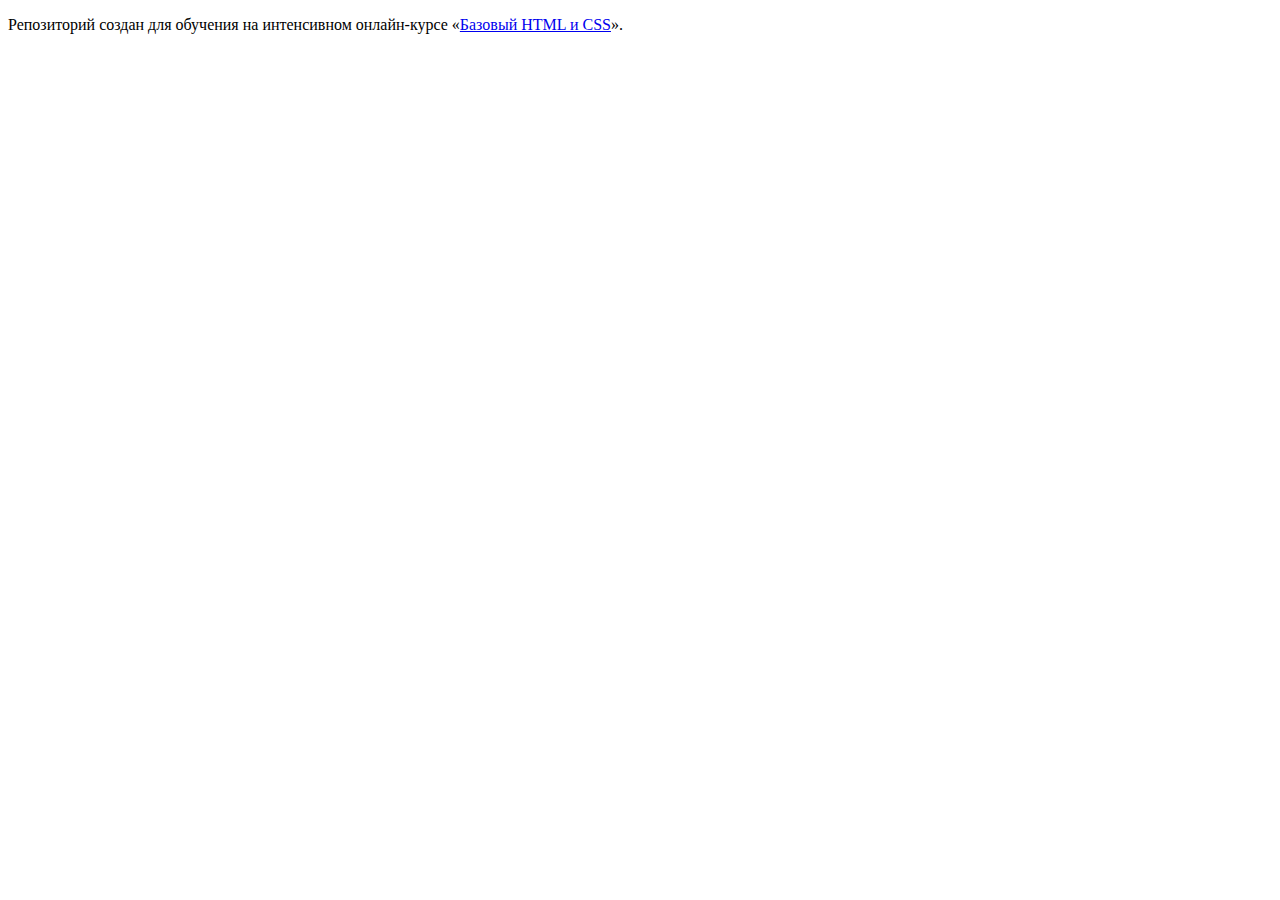
==== index.html @ f1ff5709 ":hatching_chick:" ====
<!DOCTYPE html>
<html lang="ru">
  <head>
    <meta charset="utf-8">
    <title>HTML Academy: Седона</title>
  </head>
  <body>

    <p>Репозиторий создан для обучения на интенсивном онлайн‑курсе «<a href="https://htmlacademy.ru/intensive/htmlcss">Базовый HTML и CSS</a>».</p>

  </body>
</html>
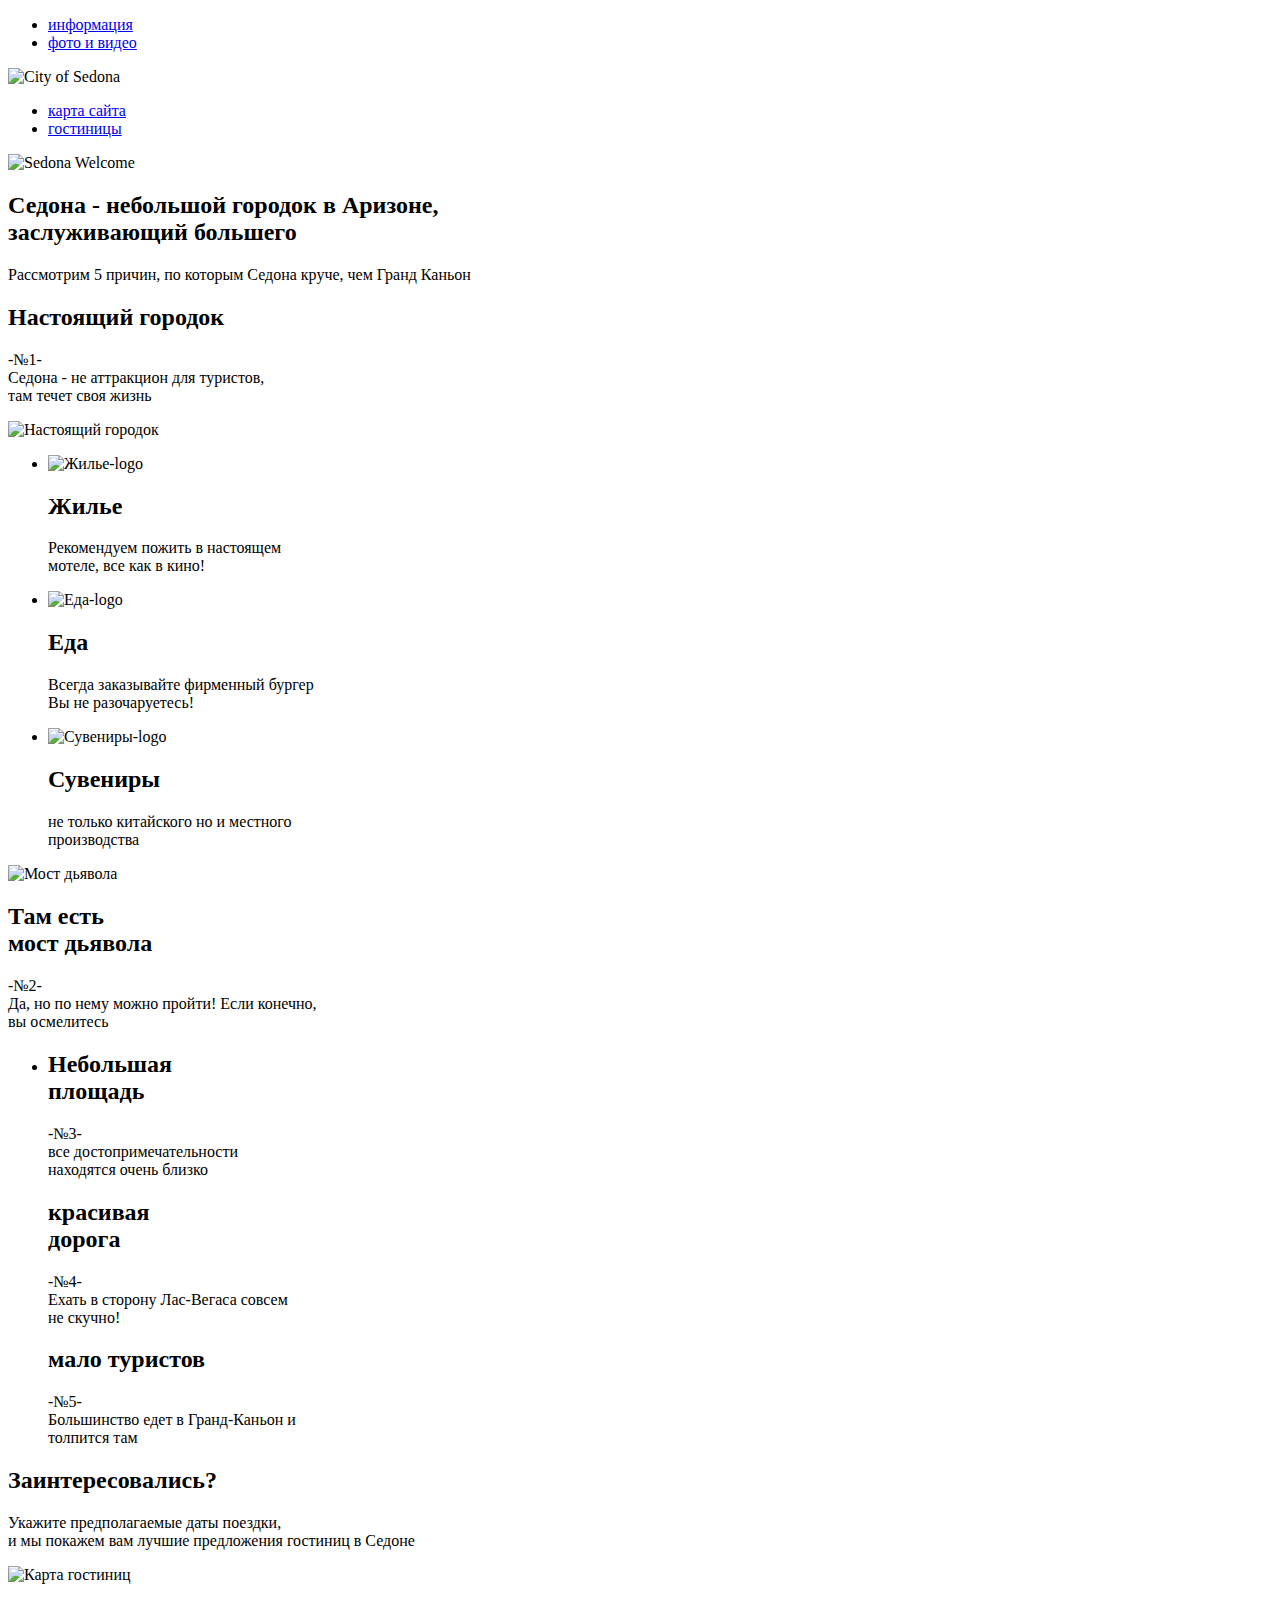
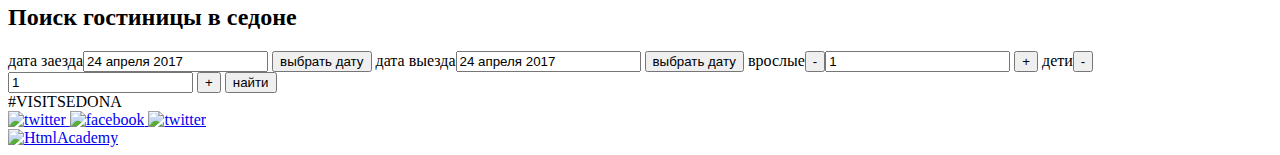
==== commit df134755: "Index.html" ====
--- a/index.html
+++ b/index.html
@@ -3,10 +3,113 @@
   <head>
     <meta charset="utf-8">
     <title>HTML Academy: Седона</title>
+
   </head>
-  <body>
 
-    <p>Репозиторий создан для обучения на интенсивном онлайн‑курсе «<a href="https://htmlacademy.ru/intensive/htmlcss">Базовый HTML и CSS</a>».</p>
+<header class="Sedona-header"><!--Начало шапки -->
+  <nav class="sedona-left-nav">  <!--левая навигация -->
+    <ul>
+    <li><a href="#"> информация </a></li>
+    <li><a href="#"> фото и видео </a></li>
+  </ul>
+    </nav>
+  <img class="Sedona-logo" src="#" alt="City of Sedona"> <!--Седона - лого-->
+  <nav class="sedona-right-nav"> <!--правая навигация -->
+    <ul>
+    <li><a href="#"> карта сайта </a></li>
+    <li><a href="#"> гостиницы</a></li>
+    </ul>
+    </nav>
+  <div class="sedona-introimage">   <!--Контейнер для фонового изображения, заголовка и рекламного слогана. ДОРАБОТАТЬ, Прозрачность-->
+    <img class="Sedona-intro" src="#" alt="Sedona Welcome">
+    </div>
+</header>
+<main class="sedona-main">
+  <article class="Sedona-info"> <!--Блок рекламного содержания главной страницы. -->
+    <h2 class="info-slogan"> Седона - небольшой городок в Аризоне, <br> заслуживающий большего </h2>
+    <p class="info-subslogan">Рассмотрим 5 причин, по которым Седона круче, чем Гранд Каньон  </p>
+    <section class="sedona-sectionblock1"> <!-- СЕКЦИЯ 1 С ИЗОБРАЖЕНИЕМ И ТЕКСТАМИ-->
+      <div class="sectionblock1-about"> <!--Секция с текстом-->
+      <h2 class="sectionblock1-slogan"> Настоящий городок</h2>
+      <p class="sectionblock1-text">-№1- <br>
+      Седона - не аттракцион для туристов, <br> там течет своя жизнь </p>
+        </section>
+      </div>
+      <img class="Sectionblock1-image" src="#" alt="Настоящий городок"> <!--Изображение СЕКЦИИ 1-->
+    </section>
+    <section class="sedona-sectionblock2"> <!--СЕКЦИЯ 2 С ЛОГО И ТЕКСТАМИ-->
+      <ul>
+        <li><img src="#" alt="Жилье-logo">
+          <h2 class="sectionblock2-slogan"> Жилье</h2>
+          <P class="Sectionblock2-text"> Рекомендуем пожить в настоящем <br> мотеле, все как в кино!</p>
+          </li>
+        <li><img src="#" alt="Еда-logo">
+          <h2 class="sectionblock2-slogan"> Еда</h2>
+          <P class="Sectionblock2-text"> Всегда заказывайте фирменный бургер <br> Вы не разочаруетесь!</p>
+          </li>
+        <li><img src="#" alt="Сувениры-logo">
+          <h2 class="sectionblock2-slogan"> Сувениры</h2>
+          <P class="Sectionblock2-text"> не только китайского но и местного <br> производства</p>
+          </li>
+      </ul>
+    <section class="sedona-sectionblock3"> <!--СЕКЦИЯ 3 С ИЗОБРАЖЕНИЕМ И ТЕКСТАМИ-->
+      <img class="Sectionblock3-image" src="#" alt="Мост дьявола"> <!--Изображение СЕКЦИИ 3-->
+      <div class="sectionblock3-about"> <!--Секция с текстом-->
+          <h2 class="sectionblock3-slogan"> Там есть</br> мост дьявола</h2>
+          <p class="sectionblock3-text">-№2- <br>
+            Да, но по нему можно пройти! Если конечно, <br> вы осмелитесь </p>
 
+      </div>
+      </section>
+    <section class="sedona-sectionblock4"> <!--СЕКЦИЯ 4 С ТЕКСТАМИ-->
+        <ul>
+          <li>
+            <h2 class="sectionblock4-slogan"> Небольшая <br> площадь</h2>
+            <P class="Sectionblock4-text"> -№3- <br> все достопримечательности<br>находятся очень близко</p>
+            </li>
+            <h2 class="sectionblock4-slogan"> красивая<br>дорога</h2>
+            <P class="Sectionblock4-text"> -№4-<br>Ехать в сторону Лас-Вегаса совсем <br> не скучно!</p>
+            </li>
+            <h2 class="sectionblock4-slogan"> мало туристов</h2>
+            <P class="Sectionblock4-text"> -№5-<br>Большинство едет в Гранд-Каньон и<br>толпится там</p>
+            </li>
+        </ul>
+    </article>
+  <article class="sedona-hotel"> <!--блок поиска Отеля-->
+    <section class="hotel-text">
+    <h2 class="hotel-slogan"> Заинтересовались?</h2> <!--Вопрос-->
+    <p class="hotel-subslogan"> Укажите предполагаемые даты поездки, <br> и мы покажем вам лучшие предложения гостиниц в Седоне </h2>
+    </section>
+    <img class="hotel-map" src="#" alt="Карта гостиниц" height="500" width="100%"> <!--Выставил пока примерно-->
+    <form class="hotel-form" action="#" method="post">
+      <h2 class="modalform-head">Поиск гостиницы в седоне</h2>
+      <label>дата заезда<input type="text" name="data-entry" value="24 апреля 2017"></label>
+      <button class="Hotel-entry">выбрать дату</button>
+      <label>дата выезда<input type="text" name="data-exit" value="24 апреля 2017"></label>
+      <button class="Hotel-exit">выбрать дату</button>
+      <label>врослые<button class"minus" type="button" name="adult-minus">-</button><input type="text" name="adult-add" value="1"> <button class="plus" name="adult-plus">+</button></label>
+      <label>дети<button class"minus" type="button" name="child-minus">-</button><input type="text" name="child-add" value="1"> <button class="plus" name="child-plus">+</button></label>
+      <button class"hotel-search" type="button" name="search">найти</button>
+    </form> <!--форма с кнопочками-->
+  </article>
+  <footer class="sedona-footer">
+    </footer>
+    <span>#VISITSEDONA</span>
+    <div class="Social">
+      <a class="social-twitter" href="#">
+      <img class="img-twitter" src="#" alt="twitter"> </a>
+      <a class="social-facebook" href="#">
+      <img class="img-facebook" src="#" alt="facebook"> </a>
+      <a class="social-youtube" href="#">
+      <img class="img-youtube" src="#" alt="twitter"> </a>
+      </div>
+      <a class="createdby" href="https://htmlacademy.ru/intensive/htmlcss">
+      <img class="createdby-logo" alt="HtmlAcademy">
+  </footer>
+</main>
   </body>
 </html>
+
+
+
+<!-- H2 и H3 - задать размер и шрифт, цвет указывать через селетор класса>
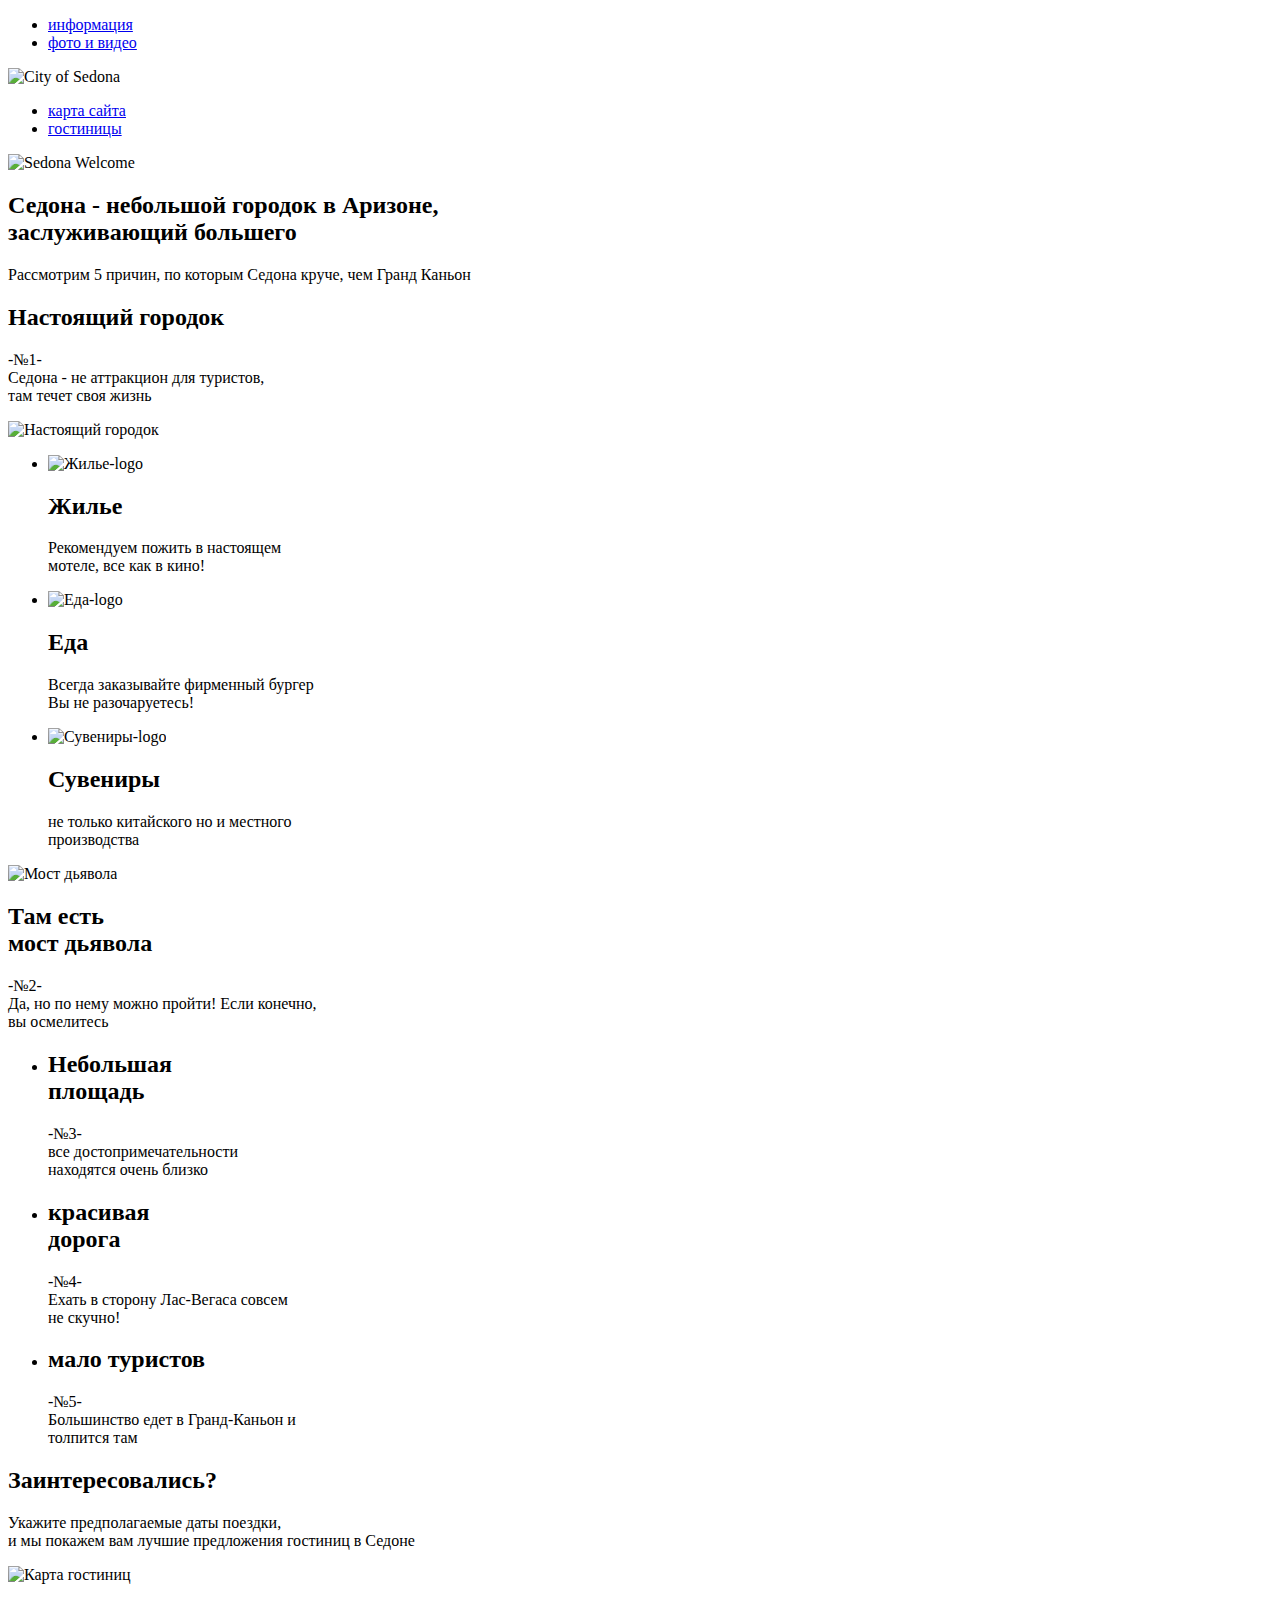
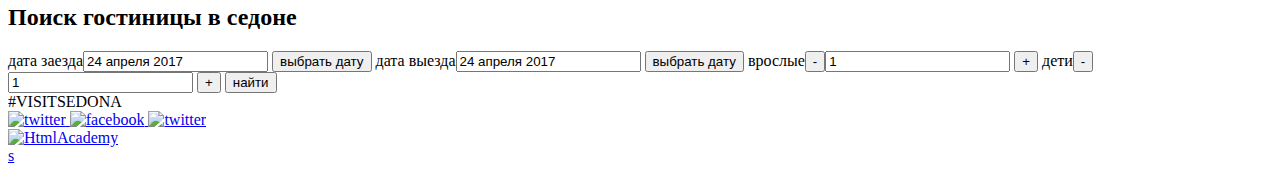
==== commit deaf7319: "Index.html" ====
--- a/index.html
+++ b/index.html
@@ -33,7 +33,6 @@
       <h2 class="sectionblock1-slogan"> Настоящий городок</h2>
       <p class="sectionblock1-text">-№1- <br>
       Седона - не аттракцион для туристов, <br> там течет своя жизнь </p>
-        </section>
       </div>
       <img class="Sectionblock1-image" src="#" alt="Настоящий городок"> <!--Изображение СЕКЦИИ 1-->
     </section>
@@ -52,10 +51,11 @@
           <P class="Sectionblock2-text"> не только китайского но и местного <br> производства</p>
           </li>
       </ul>
+    </section>
     <section class="sedona-sectionblock3"> <!--СЕКЦИЯ 3 С ИЗОБРАЖЕНИЕМ И ТЕКСТАМИ-->
       <img class="Sectionblock3-image" src="#" alt="Мост дьявола"> <!--Изображение СЕКЦИИ 3-->
       <div class="sectionblock3-about"> <!--Секция с текстом-->
-          <h2 class="sectionblock3-slogan"> Там есть</br> мост дьявола</h2>
+          <h2 class="sectionblock3-slogan"> Там есть<br> мост дьявола</h2>
           <p class="sectionblock3-text">-№2- <br>
             Да, но по нему можно пройти! Если конечно, <br> вы осмелитесь </p>
 
@@ -67,18 +67,21 @@
             <h2 class="sectionblock4-slogan"> Небольшая <br> площадь</h2>
             <P class="Sectionblock4-text"> -№3- <br> все достопримечательности<br>находятся очень близко</p>
             </li>
+            <li>
             <h2 class="sectionblock4-slogan"> красивая<br>дорога</h2>
             <P class="Sectionblock4-text"> -№4-<br>Ехать в сторону Лас-Вегаса совсем <br> не скучно!</p>
             </li>
+            <li>
             <h2 class="sectionblock4-slogan"> мало туристов</h2>
             <P class="Sectionblock4-text"> -№5-<br>Большинство едет в Гранд-Каньон и<br>толпится там</p>
             </li>
         </ul>
+      </section>
     </article>
   <article class="sedona-hotel"> <!--блок поиска Отеля-->
     <section class="hotel-text">
     <h2 class="hotel-slogan"> Заинтересовались?</h2> <!--Вопрос-->
-    <p class="hotel-subslogan"> Укажите предполагаемые даты поездки, <br> и мы покажем вам лучшие предложения гостиниц в Седоне </h2>
+    <p class="hotel-subslogan"> Укажите предполагаемые даты поездки, <br> и мы покажем вам лучшие предложения гостиниц в Седоне </p>
     </section>
     <img class="hotel-map" src="#" alt="Карта гостиниц" height="500" width="100%"> <!--Выставил пока примерно-->
     <form class="hotel-form" action="#" method="post">
@@ -87,9 +90,9 @@
       <button class="Hotel-entry">выбрать дату</button>
       <label>дата выезда<input type="text" name="data-exit" value="24 апреля 2017"></label>
       <button class="Hotel-exit">выбрать дату</button>
-      <label>врослые<button class"minus" type="button" name="adult-minus">-</button><input type="text" name="adult-add" value="1"> <button class="plus" name="adult-plus">+</button></label>
-      <label>дети<button class"minus" type="button" name="child-minus">-</button><input type="text" name="child-add" value="1"> <button class="plus" name="child-plus">+</button></label>
-      <button class"hotel-search" type="button" name="search">найти</button>
+      <label>врослые<button class="minus" type="button" name="adult-minus">-</button><input type="text" name="adult-add" value="1"> <button class="plus" name="adult-plus">+</button></label>
+      <label>дети<button class="minus" type="button" name="child-minus">-</button><input type="text" name="child-add" value="1"> <button class="plus" name="child-plus">+</button></label>
+      <button class="hotel-search" type="button" name="search">найти</button>
     </form> <!--форма с кнопочками-->
   </article>
   <footer class="sedona-footer">
@@ -104,12 +107,12 @@
       <img class="img-youtube" src="#" alt="twitter"> </a>
       </div>
       <a class="createdby" href="https://htmlacademy.ru/intensive/htmlcss">
-      <img class="createdby-logo" alt="HtmlAcademy">
+      <img class="createdby-logo"src="#" alt="HtmlAcademy">
   </footer>
 </main>
   </body>
 </html>
-
+s
 
 
 <!-- H2 и H3 - задать размер и шрифт, цвет указывать через селетор класса>
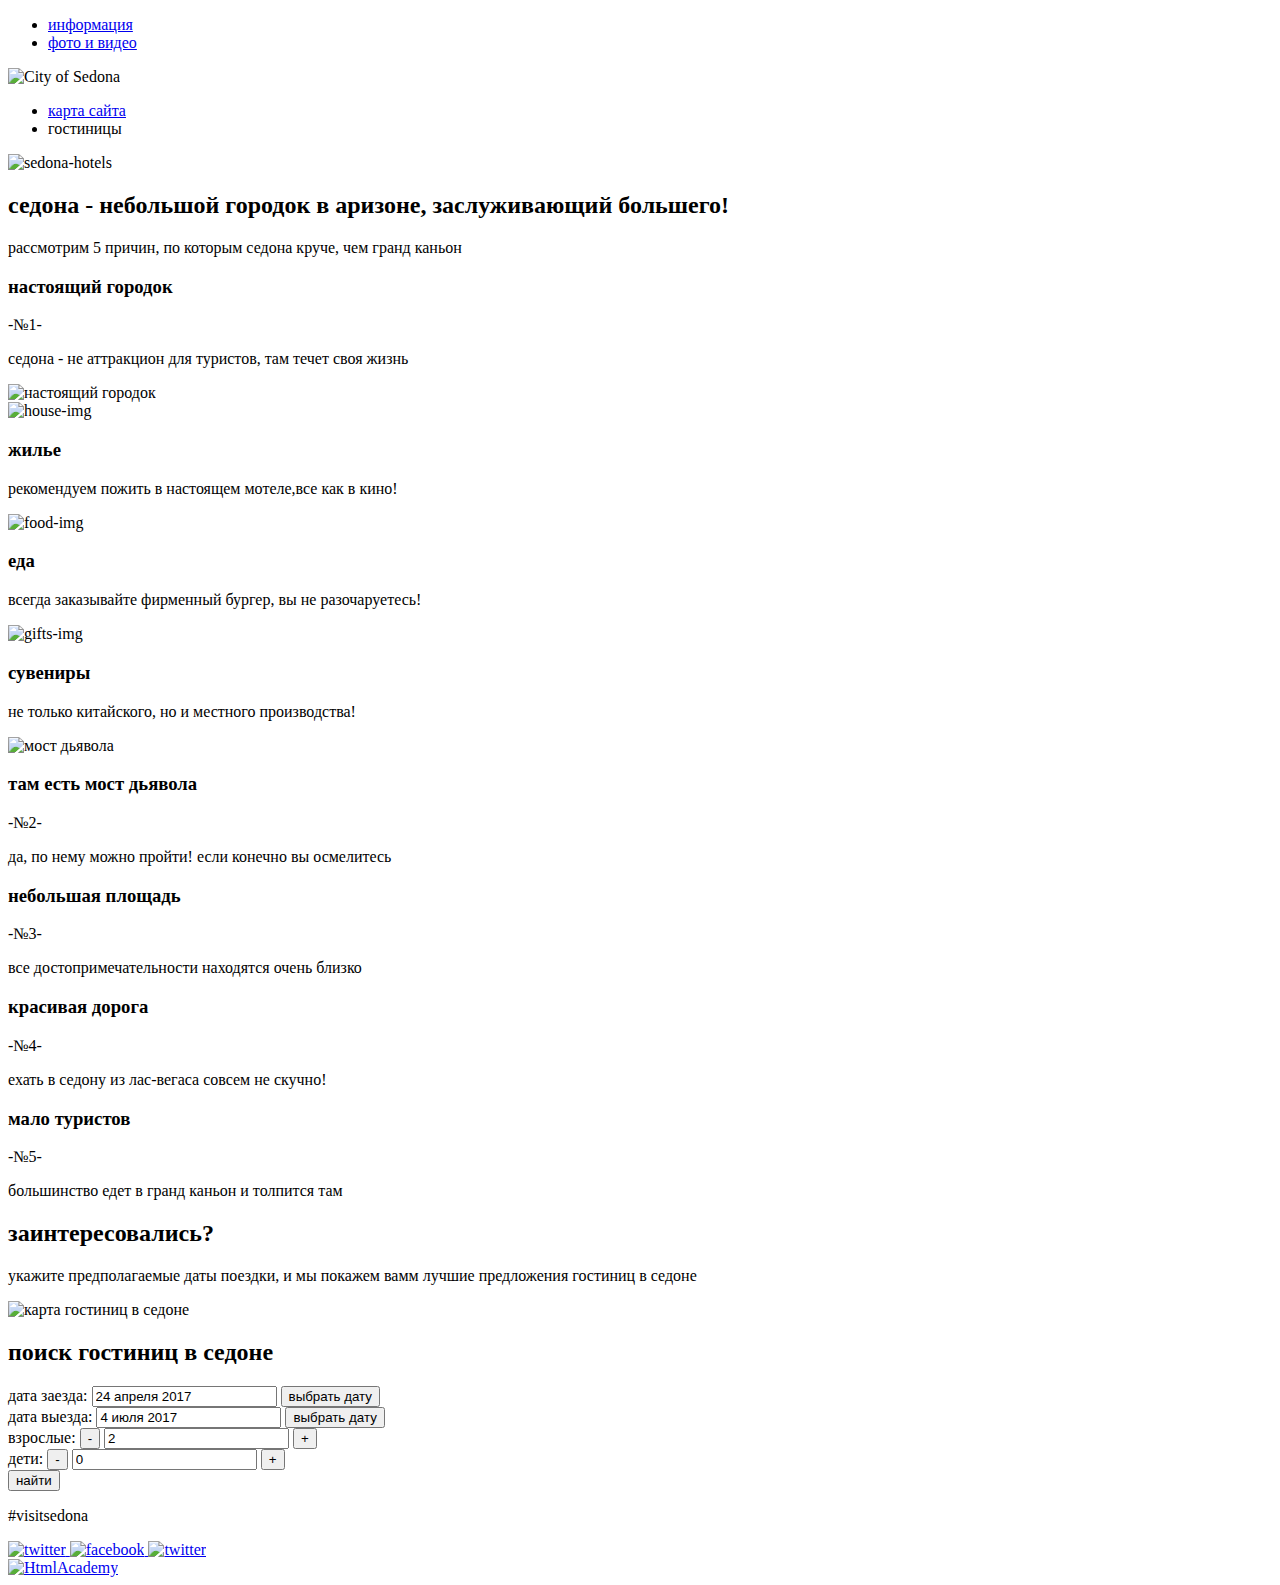
==== commit 9ac8437e: "index.html fix_1" ====
--- a/index.html
+++ b/index.html
@@ -1,118 +1,172 @@
 <!DOCTYPE html>
 <html lang="ru">
-  <head>
+
+<head>
     <meta charset="utf-8">
-    <title>HTML Academy: Седона</title>
+    <title>htmlacademy:sedona</title>
+</head>
+<header class="main-header">
+    <ul class="left-navigation">
+        <li>
+            <a class="info-nav nav" href="#"> информация
+            </a>
+        </li>
+        <li>
+            <a class="fotovideo-nav nav" href="#"> фото и видео
+            </a>
+        </li>
+    </ul>
+    <a class="image-nav">
+        <img class="sedona-logo" src="#" alt="City of Sedona">
+    </a>
+    <ul class="right-navigation">
+        <li>
+            <a class="sitemap-nav nav" href="#"> карта сайта
+            </a>
+        </li>
+        <li>
+            <a class="hotels-nav nav">гостиницы
+          </a>
+        </li>
+    </ul>
+</header>
+<main class="index-main">
+    <img class="index-background" src="#" alt="sedona-hotels">
+    <h2 class="main-title">седона - небольшой городок в аризоне, заслуживающий большего!
+      </h2>
+    <p class="main-subtitle">рассмотрим 5 причин, по которым седона круче, чем гранд каньон
+    </p>
+    <section class="reasons-1">
+        <section class="reasons-text">
+            <h3 class="reasons-title">настоящий городок
+            </h3>
+            <p class="reasons-number">-№1-
+            </p>
+            <p class="reasons-slogan">седона - не аттракцион для туристов, там течет своя жизнь
+            </p>
+        </section>
+        <img class="reasons-image" src="#" alt="настоящий городок">
+    </section>
+    <section class="recomend">
+        <div class="recomend-house">
+            <img src="#" alt="house-img">
+            <h3 class="recomend-title">жилье
+            </h3>
+            <p class="recomend-text">рекомендуем пожить в настоящем мотеле,все как в кино!
+            </p>
+        </div>
+        <div class="recomend-food">
+            <img src="#" alt="food-img">
+            <h3 class="recomend-title">еда
+            </h3>
+            <p class="recomend-text">всегда заказывайте фирменный бургер, вы не разочаруетесь!
+            </p>
+        </div>
+        <div class="recomend-gifts">
+            <img src="#" alt="gifts-img">
+            <h3 class="recomend-title">сувениры
+            </h3>
+            <p class="recomend-text">не только китайского, но и местного производства!
+            </p>
+        </div>
+    </section>
+    <section class="reasons-2">
+        <img class="reasons-image" src="#" alt="мост дьявола">
+        <section class="reasons-text">
+            <h3 class="reasons-title">там есть мост дьявола
+            </h3>
+            <p class="reasons-number">-№2-
+            </p>
+            <p class="reasons-slogan">да, по нему можно пройти! если конечно вы осмелитесь
+            </p>
+        </section>
+    </section>
+    <section class="reasons-3">
+        <h3 class="reasons-title">небольшая площадь
+        </h3>
+        <p class="reasons-number">-№3-
+        </p>
+        <p class="reasons-slogan">все достопримечательности находятся очень близко
+        </p>
+    </section>
+    <section class="reasons-4">
+        <h3 class="reasons-title">красивая дорога
+        </h3>
+        <p class="reasons-number">-№4-
+        </p>
+        <p class="reasons-slogan">ехать в седону из лас-вегаса совсем не скучно!
+        </p>
+    </section>
+    <section class="reasons-5">
+        <h3 class="reasons-title">мало туристов
+        </h3>
+        <p class="reasons-number">-№5-
+        </p>
+        <p class="reasons-slogan">большинство едет в гранд каньон и толпится там
+        </p>
+    </section>
+    <section class="search">
+        <h2 class="search-title">заинтересовались?
+        </h2>
+        <p class="search-slogan">укажите предполагаемые даты поездки, и мы покажем вамм лучшие предложения гостиниц в седоне</p>
+        <div class="search-map">
+            <img class="minimap" src="#" alt="карта гостиниц в седоне">
+        </div>
+        <form class="search-form" action="#" method="post">
+            <h2 class="form-title">поиск гостиниц в седоне
+            </h2>
+            <div class="data-entry">
+                <label>дата заезда:
+                    <input type="text" name="date-entry" value="24 апреля 2017">
+                </label>
+                <button class="data-entry-btn" type="submit" name="date-entry-get">выбрать дату
+                </button>
+            </div>
+            <div class="data-exit">
+                <label>дата выезда:
+                    <input type="text" name="date-exit" value="4 июля 2017">
+                </label>
+                <button class="data-exit-btn" type="submit" name="date-exit-get">выбрать дату
+                </button>
+            </div>
+            <div class="quantity-adult">
+                <label>взрослые:
+                    <input class="delete-btn" type="button" name="adult-del" value="-">
+                    <input class="quantity-value" type="text" name="adult-quantity" value="2">
+                    <input class="add-btn" type="button" name="adult-add" value="+">
+                </label>
+            </div>
+            <div class="quantity-child">
+                <label>дети:
+                    <input class="delete-btn" type="button" name="adult-del" value="-">
+                    <input class="quantity-value" type="text" name="adult-quantity" value="0">
+                    <input class="add-btn" type="button" name="adult-add" value="+">
+                </label>
+            </div>
+            <button class="search-button" type="submit">найти
+            </button>
+        </form>
+    </section>
+    <footer class="main-footer">
+        <p class="hashtag">#visitsedona
+        </p>
+        <div class="Social">
+            <a class="social-twitter" href="#">
+                <img class="img-twitter" src="#" alt="twitter">
+            </a>
+            <a class="social-facebook" href="#">
+                <img class="img-facebook" src="#" alt="facebook">
+            </a>
+            <a class="social-youtube" href="#">
+                <img class="img-youtube" src="#" alt="twitter">
+            </a>
+        </div>
+        <a class="createdby" href="https://htmlacademy.ru/intensive/htmlcss">
+            <img class="createdby-logo" alt="HtmlAcademy" src="#">
+        </a>
+    </footer>
 
-  </head>
+</main>
+</body>
 
-<header class="Sedona-header"><!--Начало шапки -->
-  <nav class="sedona-left-nav">  <!--левая навигация -->
-    <ul>
-    <li><a href="#"> информация </a></li>
-    <li><a href="#"> фото и видео </a></li>
-  </ul>
-    </nav>
-  <img class="Sedona-logo" src="#" alt="City of Sedona"> <!--Седона - лого-->
-  <nav class="sedona-right-nav"> <!--правая навигация -->
-    <ul>
-    <li><a href="#"> карта сайта </a></li>
-    <li><a href="#"> гостиницы</a></li>
-    </ul>
-    </nav>
-  <div class="sedona-introimage">   <!--Контейнер для фонового изображения, заголовка и рекламного слогана. ДОРАБОТАТЬ, Прозрачность-->
-    <img class="Sedona-intro" src="#" alt="Sedona Welcome">
-    </div>
-</header>
-<main class="sedona-main">
-  <article class="Sedona-info"> <!--Блок рекламного содержания главной страницы. -->
-    <h2 class="info-slogan"> Седона - небольшой городок в Аризоне, <br> заслуживающий большего </h2>
-    <p class="info-subslogan">Рассмотрим 5 причин, по которым Седона круче, чем Гранд Каньон  </p>
-    <section class="sedona-sectionblock1"> <!-- СЕКЦИЯ 1 С ИЗОБРАЖЕНИЕМ И ТЕКСТАМИ-->
-      <div class="sectionblock1-about"> <!--Секция с текстом-->
-      <h2 class="sectionblock1-slogan"> Настоящий городок</h2>
-      <p class="sectionblock1-text">-№1- <br>
-      Седона - не аттракцион для туристов, <br> там течет своя жизнь </p>
-      </div>
-      <img class="Sectionblock1-image" src="#" alt="Настоящий городок"> <!--Изображение СЕКЦИИ 1-->
-    </section>
-    <section class="sedona-sectionblock2"> <!--СЕКЦИЯ 2 С ЛОГО И ТЕКСТАМИ-->
-      <ul>
-        <li><img src="#" alt="Жилье-logo">
-          <h2 class="sectionblock2-slogan"> Жилье</h2>
-          <P class="Sectionblock2-text"> Рекомендуем пожить в настоящем <br> мотеле, все как в кино!</p>
-          </li>
-        <li><img src="#" alt="Еда-logo">
-          <h2 class="sectionblock2-slogan"> Еда</h2>
-          <P class="Sectionblock2-text"> Всегда заказывайте фирменный бургер <br> Вы не разочаруетесь!</p>
-          </li>
-        <li><img src="#" alt="Сувениры-logo">
-          <h2 class="sectionblock2-slogan"> Сувениры</h2>
-          <P class="Sectionblock2-text"> не только китайского но и местного <br> производства</p>
-          </li>
-      </ul>
-    </section>
-    <section class="sedona-sectionblock3"> <!--СЕКЦИЯ 3 С ИЗОБРАЖЕНИЕМ И ТЕКСТАМИ-->
-      <img class="Sectionblock3-image" src="#" alt="Мост дьявола"> <!--Изображение СЕКЦИИ 3-->
-      <div class="sectionblock3-about"> <!--Секция с текстом-->
-          <h2 class="sectionblock3-slogan"> Там есть<br> мост дьявола</h2>
-          <p class="sectionblock3-text">-№2- <br>
-            Да, но по нему можно пройти! Если конечно, <br> вы осмелитесь </p>
-
-      </div>
-      </section>
-    <section class="sedona-sectionblock4"> <!--СЕКЦИЯ 4 С ТЕКСТАМИ-->
-        <ul>
-          <li>
-            <h2 class="sectionblock4-slogan"> Небольшая <br> площадь</h2>
-            <P class="Sectionblock4-text"> -№3- <br> все достопримечательности<br>находятся очень близко</p>
-            </li>
-            <li>
-            <h2 class="sectionblock4-slogan"> красивая<br>дорога</h2>
-            <P class="Sectionblock4-text"> -№4-<br>Ехать в сторону Лас-Вегаса совсем <br> не скучно!</p>
-            </li>
-            <li>
-            <h2 class="sectionblock4-slogan"> мало туристов</h2>
-            <P class="Sectionblock4-text"> -№5-<br>Большинство едет в Гранд-Каньон и<br>толпится там</p>
-            </li>
-        </ul>
-      </section>
-    </article>
-  <article class="sedona-hotel"> <!--блок поиска Отеля-->
-    <section class="hotel-text">
-    <h2 class="hotel-slogan"> Заинтересовались?</h2> <!--Вопрос-->
-    <p class="hotel-subslogan"> Укажите предполагаемые даты поездки, <br> и мы покажем вам лучшие предложения гостиниц в Седоне </p>
-    </section>
-    <img class="hotel-map" src="#" alt="Карта гостиниц" height="500" width="100%"> <!--Выставил пока примерно-->
-    <form class="hotel-form" action="#" method="post">
-      <h2 class="modalform-head">Поиск гостиницы в седоне</h2>
-      <label>дата заезда<input type="text" name="data-entry" value="24 апреля 2017"></label>
-      <button class="Hotel-entry">выбрать дату</button>
-      <label>дата выезда<input type="text" name="data-exit" value="24 апреля 2017"></label>
-      <button class="Hotel-exit">выбрать дату</button>
-      <label>врослые<button class="minus" type="button" name="adult-minus">-</button><input type="text" name="adult-add" value="1"> <button class="plus" name="adult-plus">+</button></label>
-      <label>дети<button class="minus" type="button" name="child-minus">-</button><input type="text" name="child-add" value="1"> <button class="plus" name="child-plus">+</button></label>
-      <button class="hotel-search" type="button" name="search">найти</button>
-    </form> <!--форма с кнопочками-->
-  </article>
-  <footer class="sedona-footer">
-    </footer>
-    <span>#VISITSEDONA</span>
-    <div class="Social">
-      <a class="social-twitter" href="#">
-      <img class="img-twitter" src="#" alt="twitter"> </a>
-      <a class="social-facebook" href="#">
-      <img class="img-facebook" src="#" alt="facebook"> </a>
-      <a class="social-youtube" href="#">
-      <img class="img-youtube" src="#" alt="twitter"> </a>
-      </div>
-      <a class="createdby" href="https://htmlacademy.ru/intensive/htmlcss">
-      <img class="createdby-logo"src="#" alt="HtmlAcademy">
-  </footer>
-</main>
-  </body>
-</html>
-s
-
-
-<!-- H2 и H3 - задать размер и шрифт, цвет указывать через селетор класса>
+</html>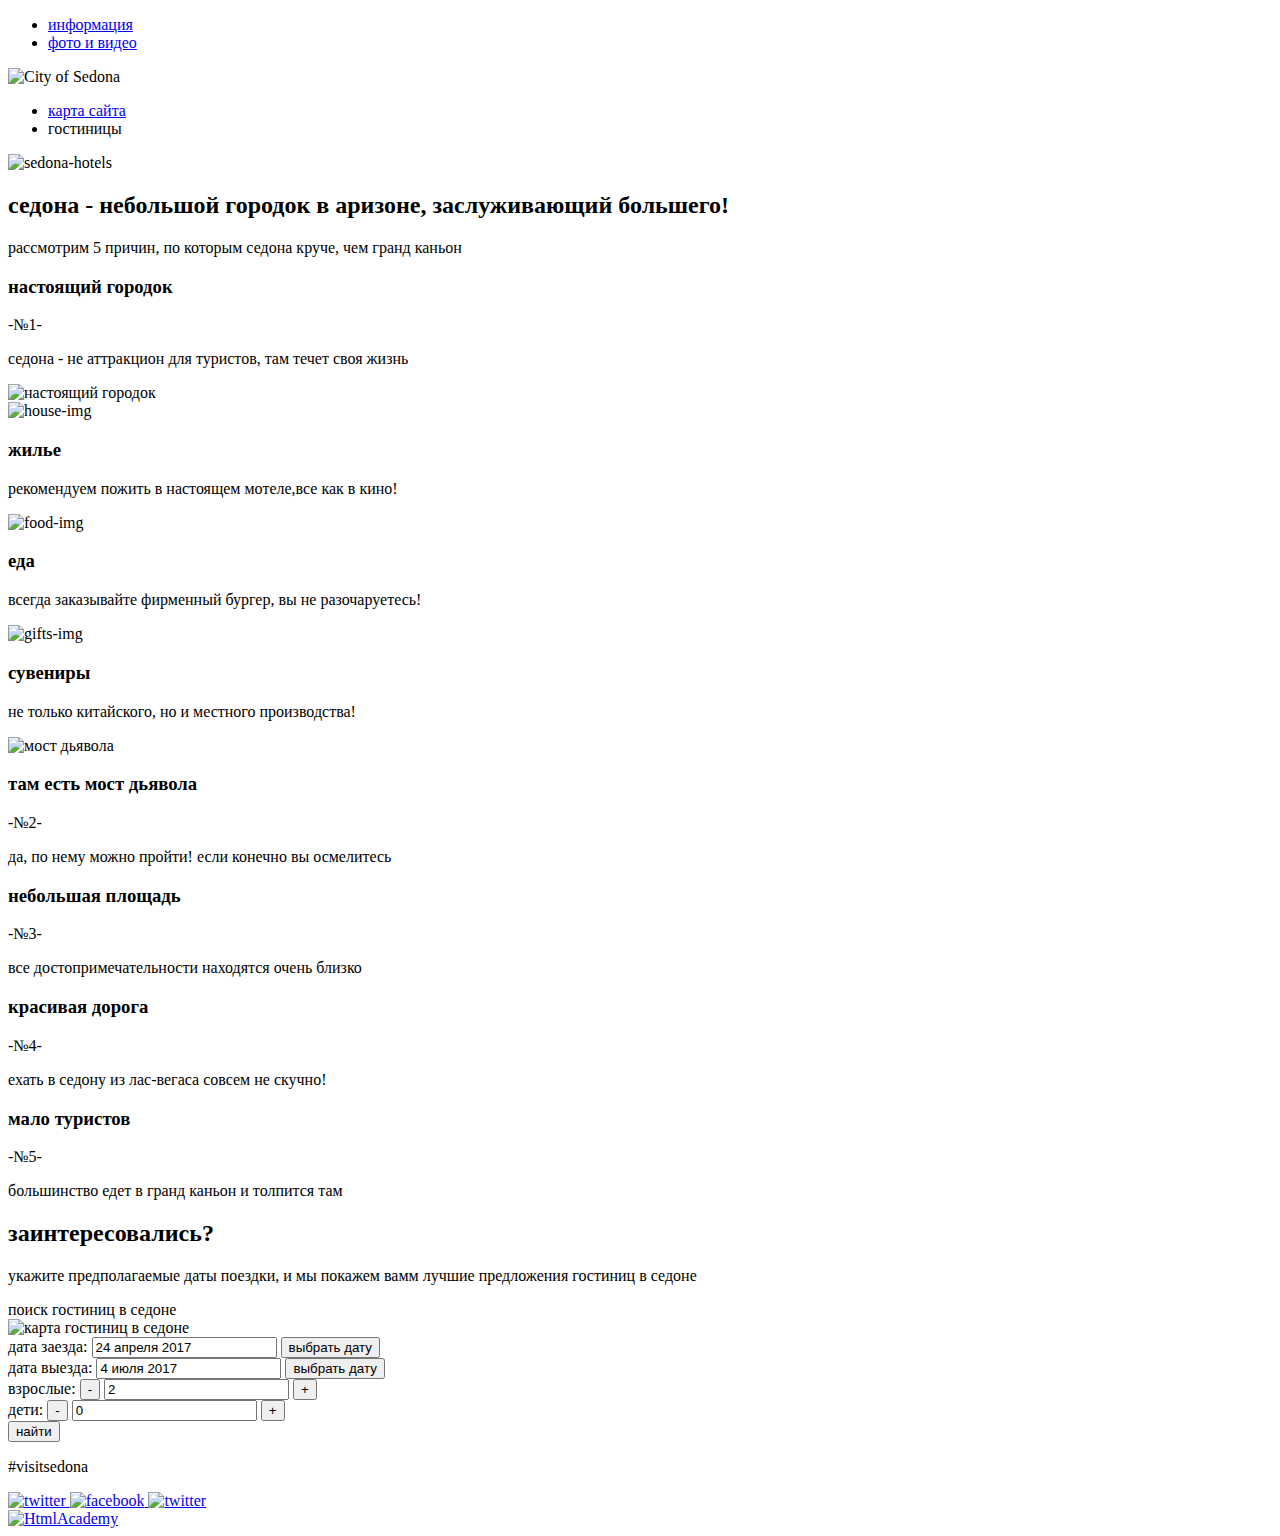
==== commit f6bc2155: "index.html fix_3, catalog.html fox_3" ====
--- a/index.html
+++ b/index.html
@@ -3,153 +3,122 @@
 
 <head>
     <meta charset="utf-8">
-    <title>htmlacademy:sedona</title>
+    <title>HTML Academy: Седона</title>
 </head>
 <header class="main-header">
     <ul class="left-navigation">
         <li>
-            <a class="info-nav nav" href="#"> информация
-            </a>
+            <a class="info-nav nav" href="#"> информация</a>
         </li>
         <li>
-            <a class="fotovideo-nav nav" href="#"> фото и видео
-            </a>
+            <a class="fotovideo-nav nav" href="#"> фото и видео</a>
         </li>
     </ul>
     <a class="image-nav">
-        <img class="sedona-logo" src="#" alt="City of Sedona">
-    </a>
+        <img class="sedona-logo" src="#" alt="City of Sedona"></a>
     <ul class="right-navigation">
         <li>
-            <a class="sitemap-nav nav" href="#"> карта сайта
-            </a>
+            <a class="sitemap-nav nav" href="#"> карта сайта</a>
         </li>
         <li>
-            <a class="hotels-nav nav">гостиницы
-          </a>
+            <a class="hotels-nav nav">гостиницы</a>
         </li>
     </ul>
 </header>
 <main class="index-main">
     <img class="index-background" src="#" alt="sedona-hotels">
-    <h2 class="main-title">седона - небольшой городок в аризоне, заслуживающий большего!
-      </h2>
-    <p class="main-subtitle">рассмотрим 5 причин, по которым седона круче, чем гранд каньон
-    </p>
+<section class="content">
+    <h2 class="main-title">седона - небольшой городок в аризоне, заслуживающий большего!</h2>
+    <p class="main-subtitle">рассмотрим 5 причин, по которым седона круче, чем гранд каньон</p>
     <section class="reasons-1">
         <section class="reasons-text">
-            <h3 class="reasons-title">настоящий городок
-            </h3>
-            <p class="reasons-number">-№1-
-            </p>
-            <p class="reasons-slogan">седона - не аттракцион для туристов, там течет своя жизнь
-            </p>
+            <h3 class="reasons-title">настоящий городок</h3>
+            <p class="reasons-number">-№1-</p>
+            <p class="reasons-slogan">седона - не аттракцион для туристов, там течет своя жизнь</p>
         </section>
         <img class="reasons-image" src="#" alt="настоящий городок">
     </section>
     <section class="recomend">
         <div class="recomend-house">
             <img src="#" alt="house-img">
-            <h3 class="recomend-title">жилье
-            </h3>
-            <p class="recomend-text">рекомендуем пожить в настоящем мотеле,все как в кино!
-            </p>
+            <h3 class="recomend-title">жилье</h3>
+            <p class="recomend-text">рекомендуем пожить в настоящем мотеле,все как в кино!</p>
         </div>
         <div class="recomend-food">
             <img src="#" alt="food-img">
-            <h3 class="recomend-title">еда
-            </h3>
-            <p class="recomend-text">всегда заказывайте фирменный бургер, вы не разочаруетесь!
-            </p>
+            <h3 class="recomend-title">еда</h3>
+            <p class="recomend-text">всегда заказывайте фирменный бургер, вы не разочаруетесь!</p>
         </div>
         <div class="recomend-gifts">
             <img src="#" alt="gifts-img">
-            <h3 class="recomend-title">сувениры
-            </h3>
-            <p class="recomend-text">не только китайского, но и местного производства!
-            </p>
+            <h3 class="recomend-title">сувениры</h3>
+            <p class="recomend-text">не только китайского, но и местного производства!</p>
         </div>
     </section>
     <section class="reasons-2">
         <img class="reasons-image" src="#" alt="мост дьявола">
         <section class="reasons-text">
-            <h3 class="reasons-title">там есть мост дьявола
-            </h3>
-            <p class="reasons-number">-№2-
-            </p>
-            <p class="reasons-slogan">да, по нему можно пройти! если конечно вы осмелитесь
-            </p>
+            <h3 class="reasons-title">там есть мост дьявола</h3>
+            <p class="reasons-number">-№2-</p>
+            <p class="reasons-slogan">да, по нему можно пройти! если конечно вы осмелитесь</p>
         </section>
     </section>
     <section class="reasons-3">
-        <h3 class="reasons-title">небольшая площадь
-        </h3>
-        <p class="reasons-number">-№3-
-        </p>
-        <p class="reasons-slogan">все достопримечательности находятся очень близко
-        </p>
+        <h3 class="reasons-title">небольшая площадь</h3>
+        <p class="reasons-number">-№3-</p>
+        <p class="reasons-slogan">все достопримечательности находятся очень близко</p>
     </section>
     <section class="reasons-4">
-        <h3 class="reasons-title">красивая дорога
-        </h3>
-        <p class="reasons-number">-№4-
-        </p>
-        <p class="reasons-slogan">ехать в седону из лас-вегаса совсем не скучно!
-        </p>
+        <h3 class="reasons-title">красивая дорога</h3>
+        <p class="reasons-number">-№4-</p>
+        <p class="reasons-slogan">ехать в седону из лас-вегаса совсем не скучно!</p>
     </section>
     <section class="reasons-5">
-        <h3 class="reasons-title">мало туристов
-        </h3>
-        <p class="reasons-number">-№5-
-        </p>
-        <p class="reasons-slogan">большинство едет в гранд каньон и толпится там
-        </p>
+        <h3 class="reasons-title">мало туристов</h3>
+        <p class="reasons-number">-№5-</p>
+        <p class="reasons-slogan">большинство едет в гранд каньон и толпится там</p>
     </section>
-    <section class="search">
-        <h2 class="search-title">заинтересовались?
-        </h2>
-        <p class="search-slogan">укажите предполагаемые даты поездки, и мы покажем вамм лучшие предложения гостиниц в седоне</p>
-        <div class="search-map">
-            <img class="minimap" src="#" alt="карта гостиниц в седоне">
-        </div>
-        <form class="search-form" action="#" method="post">
-            <h2 class="form-title">поиск гостиниц в седоне
-            </h2>
+    </section>
+    <section class="search-about">
+        <h2 class="search-about-title">заинтересовались?</h2>
+        <p class="search-about-text">укажите предполагаемые даты поездки, и мы покажем вамм лучшие предложения гостиниц в седоне</p>
+        <span class="search-about-title">поиск гостиниц в седоне</span>
+    </section>
+
+    <section class="search-start">
+    <div class="search-map">
+        <img class="img-map" src="#" alt="карта гостиниц в седоне">
+    </div>
+            <form class="search-form" action="#" method="post">
             <div class="data-entry">
                 <label>дата заезда:
-                    <input type="text" name="date-entry" value="24 апреля 2017">
+                    <input type="text" class="data-entry-text" name="date-entry" value="24 апреля 2017">
                 </label>
-                <button class="data-entry-btn" type="submit" name="date-entry-get">выбрать дату
-                </button>
+                <input type="button" class="data-entry-btn" value="выбрать дату">
             </div>
             <div class="data-exit">
                 <label>дата выезда:
-                    <input type="text" name="date-exit" value="4 июля 2017">
+                    <input type="text" class="data-exit-text" name="date-exit" value="4 июля 2017">
                 </label>
-                <button class="data-exit-btn" type="submit" name="date-exit-get">выбрать дату
-                </button>
-            </div>
+                <input type="button" class="data-exit-btn" value="выбрать дату">
+                </div>
             <div class="quantity-adult">
-                <label>взрослые:
-                    <input class="delete-btn" type="button" name="adult-del" value="-">
-                    <input class="quantity-value" type="text" name="adult-quantity" value="2">
-                    <input class="add-btn" type="button" name="adult-add" value="+">
-                </label>
+                    <label for="quantity-adult-value">взрослые:</label>
+                    <input type="button" class="delete-btn" value="-">
+                    <input class="quantity-value" id="quantity-adult-value" type="text" name="adult-quantity" value="2">
+                    <input type="button" class="delete-btn" value="+">
             </div>
             <div class="quantity-child">
-                <label>дети:
-                    <input class="delete-btn" type="button" name="adult-del" value="-">
-                    <input class="quantity-value" type="text" name="adult-quantity" value="0">
-                    <input class="add-btn" type="button" name="adult-add" value="+">
-                </label>
+                    <label for="quantity-child-value">дети:</label>
+                    <input type="button" class="delete-btn" value="-">
+                    <input class="quantity-value" id="quantity-child-value" type="text" name="child-quantity" value="0">
+                    <input type="button" class="delete-btn" value="+">
             </div>
-            <button class="search-button" type="submit">найти
-            </button>
+            <input type="submit" class="start-search-button" value="найти">
         </form>
-    </section>
+        </section>
     <footer class="main-footer">
-        <p class="hashtag">#visitsedona
-        </p>
+        <p class="hashtag">#visitsedona</p>
         <div class="Social">
             <a class="social-twitter" href="#">
                 <img class="img-twitter" src="#" alt="twitter">
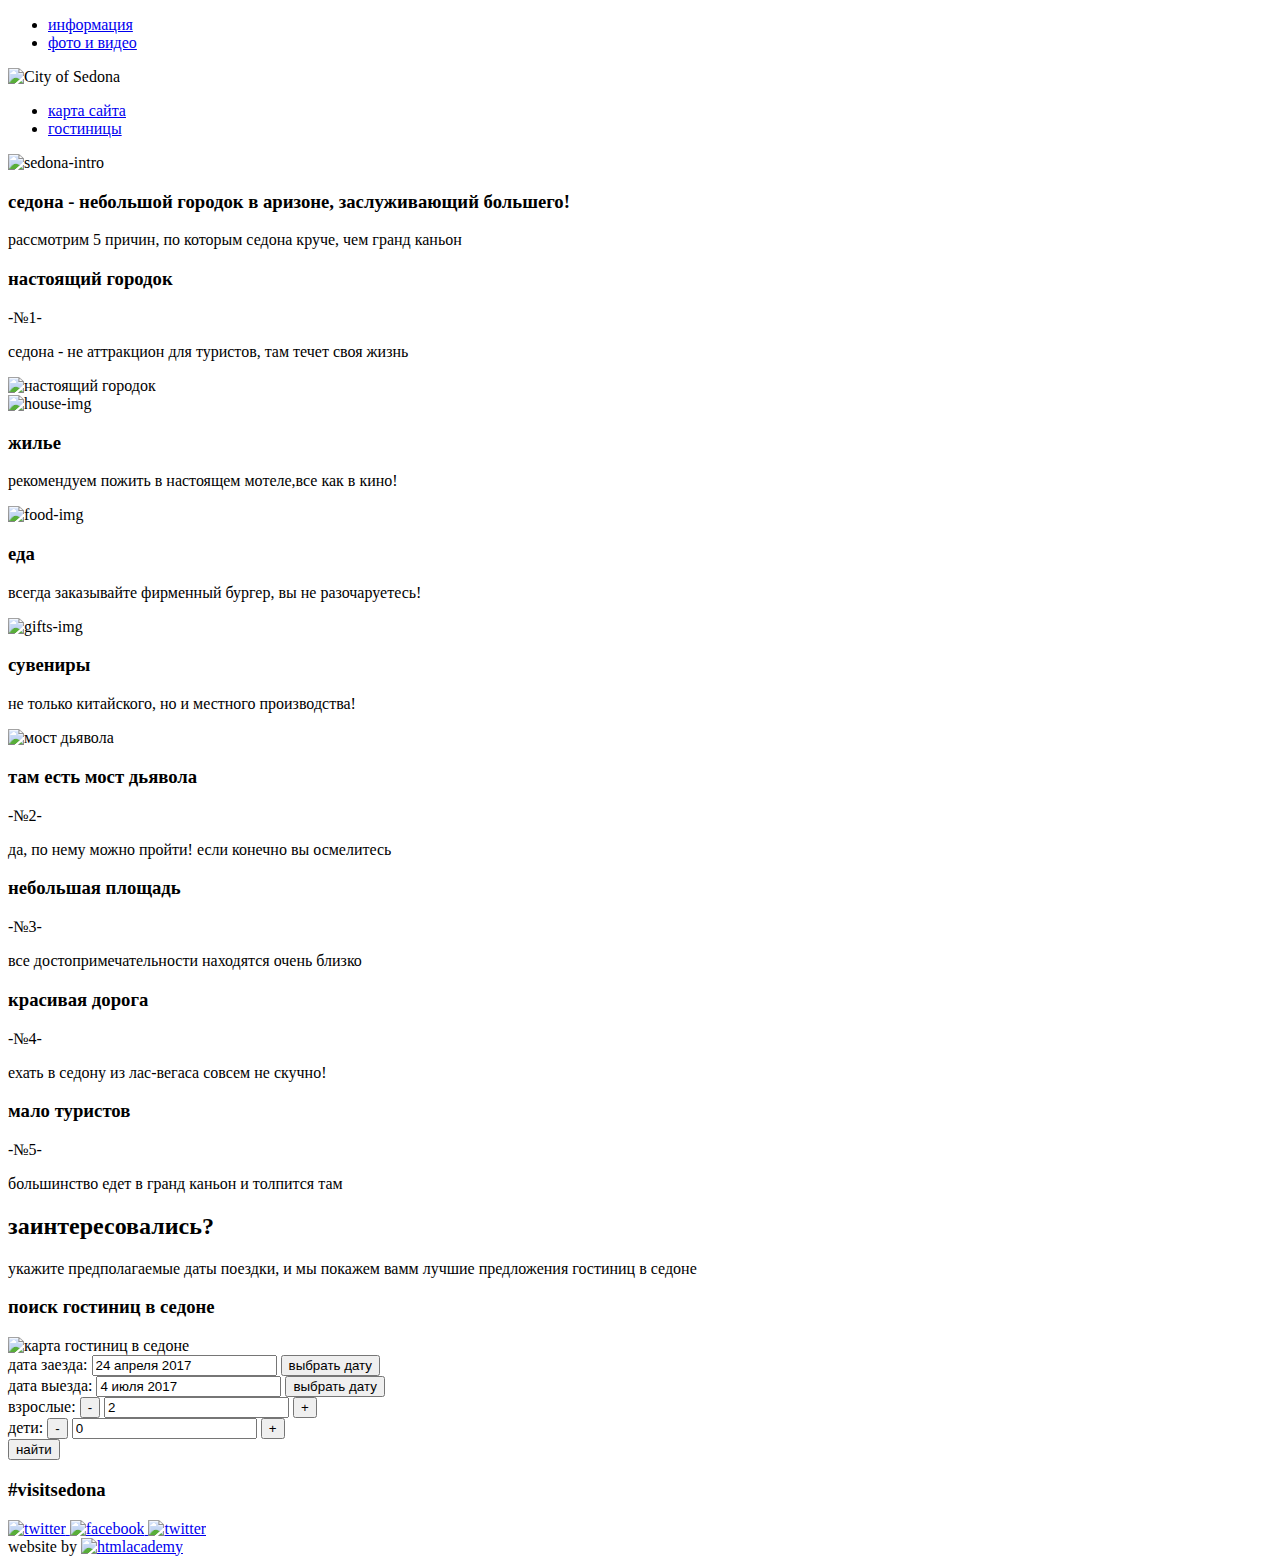
==== commit 330d6348: "index.html fix_4, catalog.html fox_4" ====
--- a/index.html
+++ b/index.html
@@ -4,138 +4,144 @@
 <head>
     <meta charset="utf-8">
     <title>HTML Academy: Седона</title>
+    <link href="css/style.css" rel="stylesheet">
 </head>
-<header class="main-header">
-    <ul class="left-navigation">
-        <li>
-            <a class="info-nav nav" href="#"> информация</a>
-        </li>
-        <li>
-            <a class="fotovideo-nav nav" href="#"> фото и видео</a>
-        </li>
-    </ul>
-    <a class="image-nav">
-        <img class="sedona-logo" src="#" alt="City of Sedona"></a>
-    <ul class="right-navigation">
-        <li>
-            <a class="sitemap-nav nav" href="#"> карта сайта</a>
-        </li>
-        <li>
-            <a class="hotels-nav nav">гостиницы</a>
-        </li>
-    </ul>
-</header>
-<main class="index-main">
-    <img class="index-background" src="#" alt="sedona-hotels">
-<section class="content">
-    <h2 class="main-title">седона - небольшой городок в аризоне, заслуживающий большего!</h2>
-    <p class="main-subtitle">рассмотрим 5 причин, по которым седона круче, чем гранд каньон</p>
-    <section class="reasons-1">
-        <section class="reasons-text">
-            <h3 class="reasons-title">настоящий городок</h3>
-            <p class="reasons-number">-№1-</p>
-            <p class="reasons-slogan">седона - не аттракцион для туристов, там течет своя жизнь</p>
+
+<body>
+    <header class="main-header">
+        <ul class="left-navigation">
+            <li>
+                <a class="info-nav nav" href="#"> информация</a>
+            </li>
+            <li>
+                <a class="fotovideo-nav nav" href="#"> фото и видео</a>
+            </li>
+        </ul>
+        <a class="image-nav">
+            <img class="sedona-logo" src="img/main_logo.png" width="138" height="70" alt="City of Sedona"></a>
+        <ul class="right-navigation">
+            <li>
+                <a class="sitemap-nav nav" href="#"> карта сайта</a>
+            </li>
+            <li>
+                <a class="hotels-nav nav" href="#">гостиницы</a>
+            </li>
+        </ul>
+    </header>
+    <main class="index-main">
+        <img class="index-background" src="img/background_index_merged.jpg" width="1200" height="509" alt="sedona-intro">
+        <section class="content">
+            <h3 class="main-title">седона - небольшой городок в аризоне, заслуживающий большего!</h3>
+            <p class="main-subtitle">рассмотрим 5 причин, по которым седона круче, чем гранд каньон</p>
+            <section class="reasons-1">
+                <section class="reasons-text">
+                    <h3 class="reasons-title">настоящий городок</h3>
+                    <p class="reasons-number">-№1-</p>
+                    <p class="reasons-slogan">седона - не аттракцион для туристов, там течет своя жизнь</p>
+                </section>
+                <img class="reasons-image" src="img/content_image_1.jpg" width="800" height="256" alt="настоящий городок">
+            </section>
+            <section class="recomend">
+                <div class="recomend-house">
+                    <img src="img/content_house_logo.png" width="75" height="72" alt="house-img">
+                    <h3 class="recomend-title">жилье</h3>
+                    <p class="recomend-text">рекомендуем пожить в настоящем мотеле,все как в кино!</p>
+                </div>
+                <div class="recomend-food">
+                    <img src="img/content_food_logo.png" width="75" height="72" alt="food-img">
+                    <h3 class="recomend-title">еда</h3>
+                    <p class="recomend-text">всегда заказывайте фирменный бургер, вы не разочаруетесь!</p>
+                </div>
+                <div class="recomend-gifts">
+                    <img src="img/content_gifts_logo.png" width="75" height="72" alt="gifts-img">
+                    <h3 class="recomend-title">сувениры</h3>
+                    <p class="recomend-text">не только китайского, но и местного производства!</p>
+                </div>
+            </section>
+            <section class="reasons-2">
+                <img class="reasons-image" src="img/content_image_2.jpg" width="800" height="256" alt="мост дьявола">
+                <section class="reasons-text">
+                    <h3 class="reasons-title">там есть мост дьявола</h3>
+                    <p class="reasons-number">-№2-</p>
+                    <p class="reasons-slogan">да, по нему можно пройти! если конечно вы осмелитесь</p>
+                </section>
+            </section>
+            <section class="reasons-3">
+                <h3 class="reasons-title">небольшая площадь</h3>
+                <p class="reasons-number">-№3-</p>
+                <p class="reasons-slogan">все достопримечательности находятся очень близко</p>
+            </section>
+            <section class="reasons-4">
+                <h3 class="reasons-title">красивая дорога</h3>
+                <p class="reasons-number">-№4-</p>
+                <p class="reasons-slogan">ехать в седону из лас-вегаса совсем не скучно!</p>
+            </section>
+            <section class="reasons-5">
+                <h3 class="reasons-title">мало туристов</h3>
+                <p class="reasons-number">-№5-</p>
+                <p class="reasons-slogan">большинство едет в гранд каньон и толпится там</p>
+            </section>
         </section>
-        <img class="reasons-image" src="#" alt="настоящий городок">
-    </section>
-    <section class="recomend">
-        <div class="recomend-house">
-            <img src="#" alt="house-img">
-            <h3 class="recomend-title">жилье</h3>
-            <p class="recomend-text">рекомендуем пожить в настоящем мотеле,все как в кино!</p>
-        </div>
-        <div class="recomend-food">
-            <img src="#" alt="food-img">
-            <h3 class="recomend-title">еда</h3>
-            <p class="recomend-text">всегда заказывайте фирменный бургер, вы не разочаруетесь!</p>
-        </div>
-        <div class="recomend-gifts">
-            <img src="#" alt="gifts-img">
-            <h3 class="recomend-title">сувениры</h3>
-            <p class="recomend-text">не только китайского, но и местного производства!</p>
-        </div>
-    </section>
-    <section class="reasons-2">
-        <img class="reasons-image" src="#" alt="мост дьявола">
-        <section class="reasons-text">
-            <h3 class="reasons-title">там есть мост дьявола</h3>
-            <p class="reasons-number">-№2-</p>
-            <p class="reasons-slogan">да, по нему можно пройти! если конечно вы осмелитесь</p>
+        <section class="search-about">
+            <h2 class="search-about-title">заинтересовались?</h2>
+            <p class="search-about-text">укажите предполагаемые даты поездки, и мы покажем вамм лучшие предложения гостиниц в седоне</p>
+            <h3 class="search-about-title">поиск гостиниц в седоне</h3>
         </section>
-    </section>
-    <section class="reasons-3">
-        <h3 class="reasons-title">небольшая площадь</h3>
-        <p class="reasons-number">-№3-</p>
-        <p class="reasons-slogan">все достопримечательности находятся очень близко</p>
-    </section>
-    <section class="reasons-4">
-        <h3 class="reasons-title">красивая дорога</h3>
-        <p class="reasons-number">-№4-</p>
-        <p class="reasons-slogan">ехать в седону из лас-вегаса совсем не скучно!</p>
-    </section>
-    <section class="reasons-5">
-        <h3 class="reasons-title">мало туристов</h3>
-        <p class="reasons-number">-№5-</p>
-        <p class="reasons-slogan">большинство едет в гранд каньон и толпится там</p>
-    </section>
-    </section>
-    <section class="search-about">
-        <h2 class="search-about-title">заинтересовались?</h2>
-        <p class="search-about-text">укажите предполагаемые даты поездки, и мы покажем вамм лучшие предложения гостиниц в седоне</p>
-        <span class="search-about-title">поиск гостиниц в седоне</span>
-    </section>
 
-    <section class="search-start">
-    <div class="search-map">
-        <img class="img-map" src="#" alt="карта гостиниц в седоне">
-    </div>
+        <section class="search-start">
+            <div class="search-map">
+                <img class="img-map" src="img/content_search_map.jpg" width="1200" height="593" alt="карта гостиниц в седоне">
+            </div>
             <form class="search-form" action="#" method="post">
-            <div class="data-entry">
-                <label>дата заезда:
-                    <input type="text" class="data-entry-text" name="date-entry" value="24 апреля 2017">
-                </label>
-                <input type="button" class="data-entry-btn" value="выбрать дату">
-            </div>
-            <div class="data-exit">
-                <label>дата выезда:
-                    <input type="text" class="data-exit-text" name="date-exit" value="4 июля 2017">
-                </label>
-                <input type="button" class="data-exit-btn" value="выбрать дату">
+                <div class="data-entry">
+                    <label>дата заезда:
+                        <input type="text" class="data-entry-text" name="date-entry" value="24 апреля 2017">
+                    </label>
+                    <input type="button" class="data-entry-btn" value="выбрать дату">
                 </div>
-            <div class="quantity-adult">
+                <div class="data-exit">
+                    <label>дата выезда:
+                        <input type="text" class="data-exit-text" name="date-exit" value="4 июля 2017">
+                    </label>
+                    <input type="button" class="data-exit-btn" value="выбрать дату">
+                </div>
+                <div class="quantity-adult">
                     <label for="quantity-adult-value">взрослые:</label>
                     <input type="button" class="delete-btn" value="-">
                     <input class="quantity-value" id="quantity-adult-value" type="text" name="adult-quantity" value="2">
                     <input type="button" class="delete-btn" value="+">
-            </div>
-            <div class="quantity-child">
+                </div>
+                <div class="quantity-child">
                     <label for="quantity-child-value">дети:</label>
                     <input type="button" class="delete-btn" value="-">
                     <input class="quantity-value" id="quantity-child-value" type="text" name="child-quantity" value="0">
                     <input type="button" class="delete-btn" value="+">
+                </div>
+                <input type="submit" class="start-search-button" value="найти">
+            </form>
+        </section>
+        <footer class="main-footer">
+            <h3 class="hashtag">#visitsedona</h3>
+            <div class="social">
+                <a class="social-twitter" href="#">
+                    <img class="img-twitter" src="#" alt="twitter">
+                </a>
+                <a class="social-facebook" href="#">
+                    <img class="img-facebook" src="#" alt="facebook">
+                </a>
+                <a class="social-youtube" href="#">
+                    <img class="img-youtube" src="#" alt="twitter">
+                </a>
             </div>
-            <input type="submit" class="start-search-button" value="найти">
-        </form>
-        </section>
-    <footer class="main-footer">
-        <p class="hashtag">#visitsedona</p>
-        <div class="Social">
-            <a class="social-twitter" href="#">
-                <img class="img-twitter" src="#" alt="twitter">
-            </a>
-            <a class="social-facebook" href="#">
-                <img class="img-facebook" src="#" alt="facebook">
-            </a>
-            <a class="social-youtube" href="#">
-                <img class="img-youtube" src="#" alt="twitter">
-            </a>
-        </div>
-        <a class="createdby" href="https://htmlacademy.ru/intensive/htmlcss">
-            <img class="createdby-logo" alt="HtmlAcademy" src="#">
-        </a>
-    </footer>
+            <div class="website-creator">
+                <span class="website-creator-name">website by</span>
+                <a class="website-creator-link" href="https://htmlacademy.ru/intensive/htmlcss">
+                    <img class="website-creator-img" src="img/htmlacademy_logo.png" width="113" height="39" alt="htmlacademy">
+                </a>
+            </div>
 
-</main>
+        </footer>
+    </main>
 </body>
 
 </html>